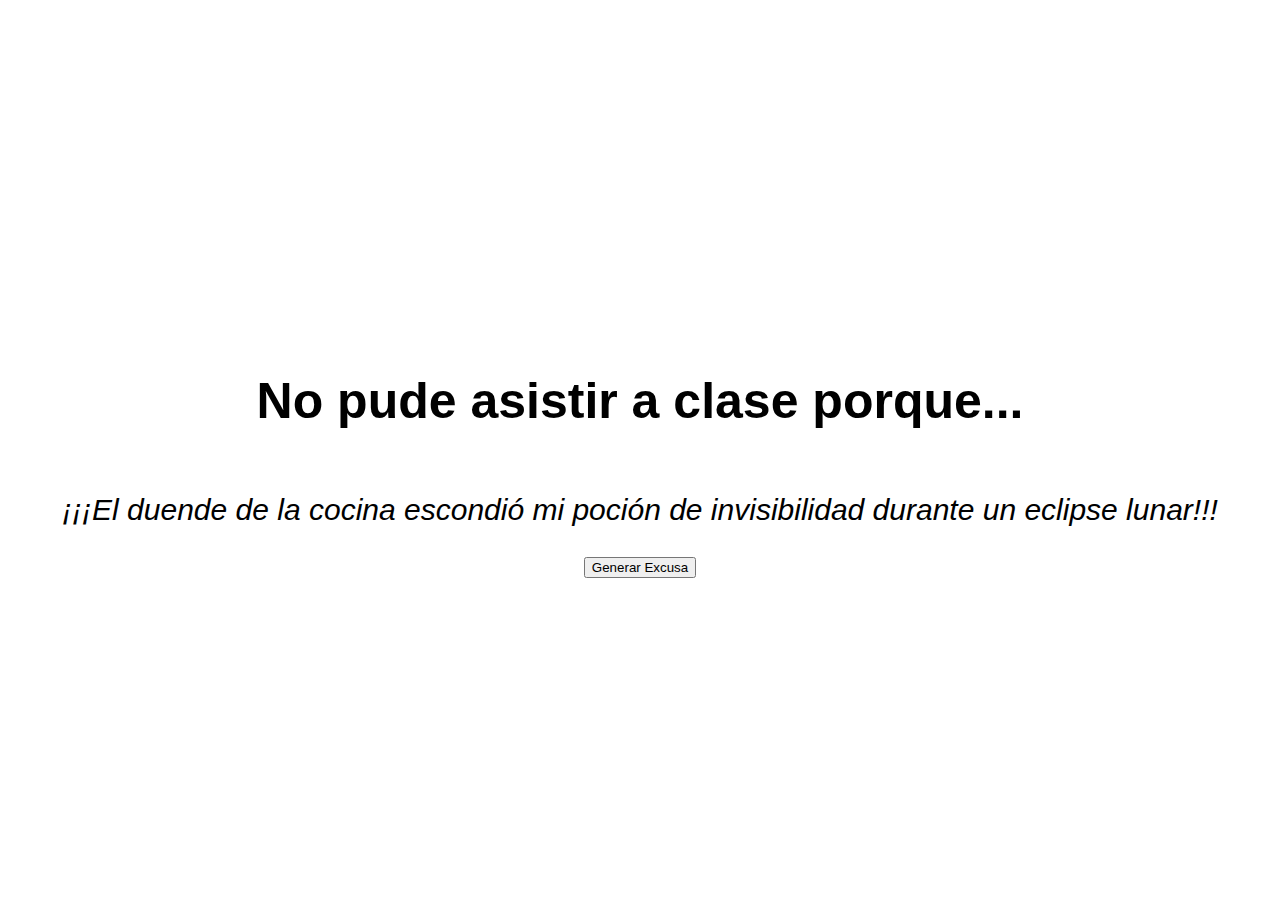
==== index.html @ 17a0697a "First Commit" ====
<!DOCTYPE html>
<html lang="es">
<head>
<meta charset="UTF-8">
<meta name="viewport" content="width=device-width, initial-scale=1.0">
<title>Generador de Excusas</title>
<style>
    /*Le da estilo al body*/
    body {
        font-family:'Lucida Sans', 'Lucida Sans Regular', 'Lucida Grande', 'Lucida Sans Unicode', Geneva, Verdana, sans-serif;
        text-align: center;
        display: flex;
        flex-direction: column;
        justify-content: center;
        align-items: center;
        height: 100vh;
    }
    /*Le da estilo al h1*/
    h1 {
        font-size: 50px;
    }
    /*Le da estilo al parrafo*/
    p {
        font-size: 30px;
        font-style: italic;
    }
</style>
</head>
<body>
    <h1>No pude asistir a clase porque...</h1>      <!--Crea un h1-->
    <p id="excuse"></p>                     <!--Crea un parrafo con un id-->   
    <button>Generar Excusa</button>         <!--Crea un botón-->
    
    <script>
        // Lista de excusas de diferentes variables
        var who = ['El elfo de la casa', 'El hada del jardín', 'El duende de la cocina', 'El gnomo del bosque', 'El dragón del garaje'];
        var action = ['confundió', 'escondió', 'transformó', 'teletransportó', 'esfumó'];
        var what = ['mis llaves', 'mi libro de hechizos', 'mi varita mágica', 'mi poción de invisibilidad', 'mi mapa del tesoro'];
        var when = ['durante un eclipse lunar', 'mientras danzaba bajo la luna llena', 'en medio de un conjuro fallido', 'mientras estaba en una aventura épica', 'en pleno viaje a otro mundo'];

        // Función para generar una excusa aleatoria cuando le das click a un botón que hayas creado en el HTML 
        window.onload= function ExcuseGenerator() {

        // Coge el Array entero de las listas de las variables anteriores y coge un elemento aleatorio de cada Array    
        var randomWho = who[Math.floor(Math.random() * who.length)];
        var randomAction = action[Math.floor(Math.random() * action.length)];
        var randomWhat = what[Math.floor(Math.random() * what.length)];
        var randomWhen = when[Math.floor(Math.random() * when.length)];
        // La variable excuse muestra una excusa aleatoria concatenando Arrays aleatorios  
        var excuse ='¡¡¡'+ randomWho + ' ' + randomAction + ' ' + randomWhat + ' ' + randomWhen + '!!!';
        // Añade el generador de excusas al id='excuse' del HTML.    
        document.getElementById('excuse').innerHTML = excuse;
        }
    </script>
</body>
</html>
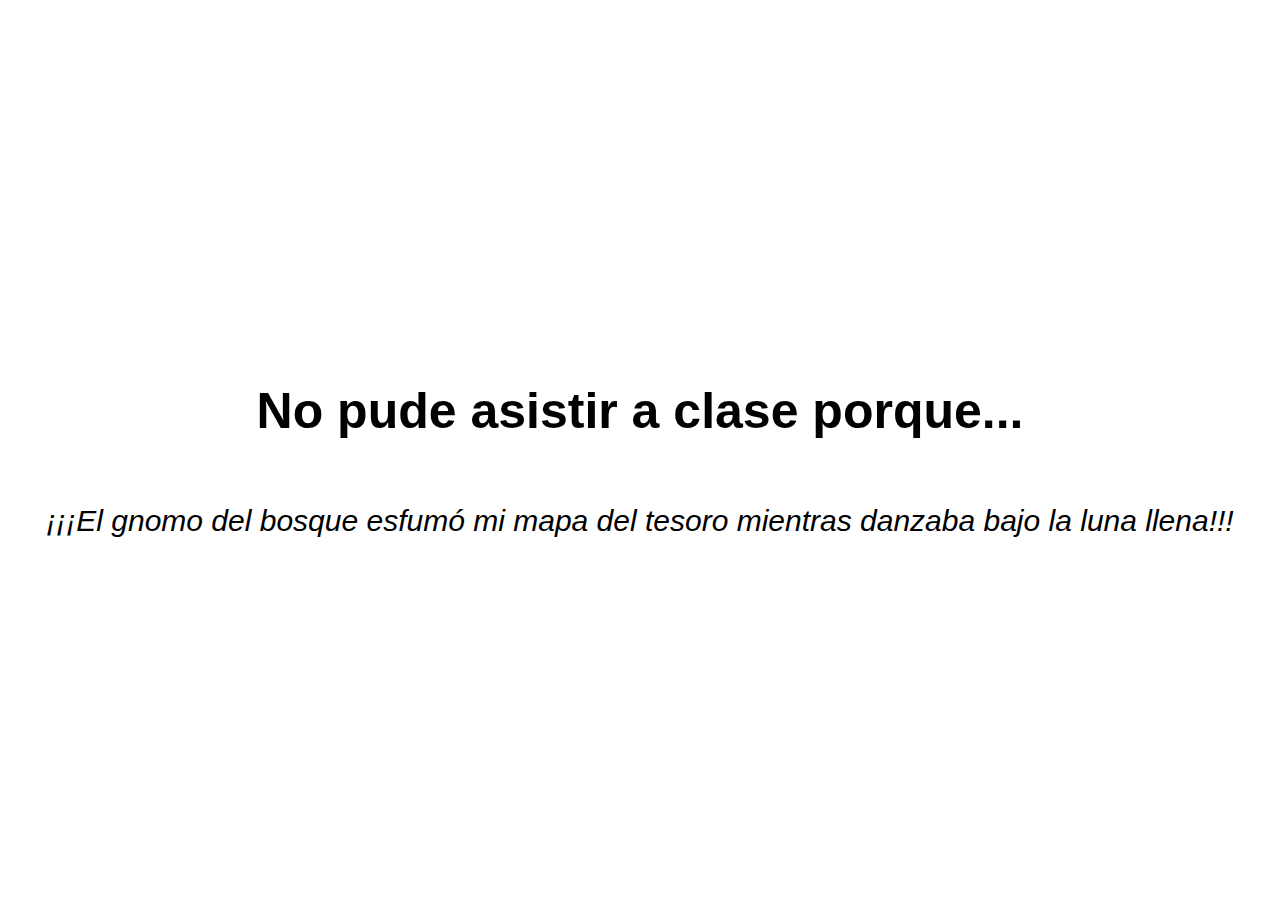
==== commit e0950425: "First Commit" ====
--- a/index.html
+++ b/index.html
@@ -29,7 +29,6 @@
 <body>
     <h1>No pude asistir a clase porque...</h1>      <!--Crea un h1-->
     <p id="excuse"></p>                     <!--Crea un parrafo con un id-->   
-    <button>Generar Excusa</button>         <!--Crea un botón-->
     
     <script>
         // Lista de excusas de diferentes variables
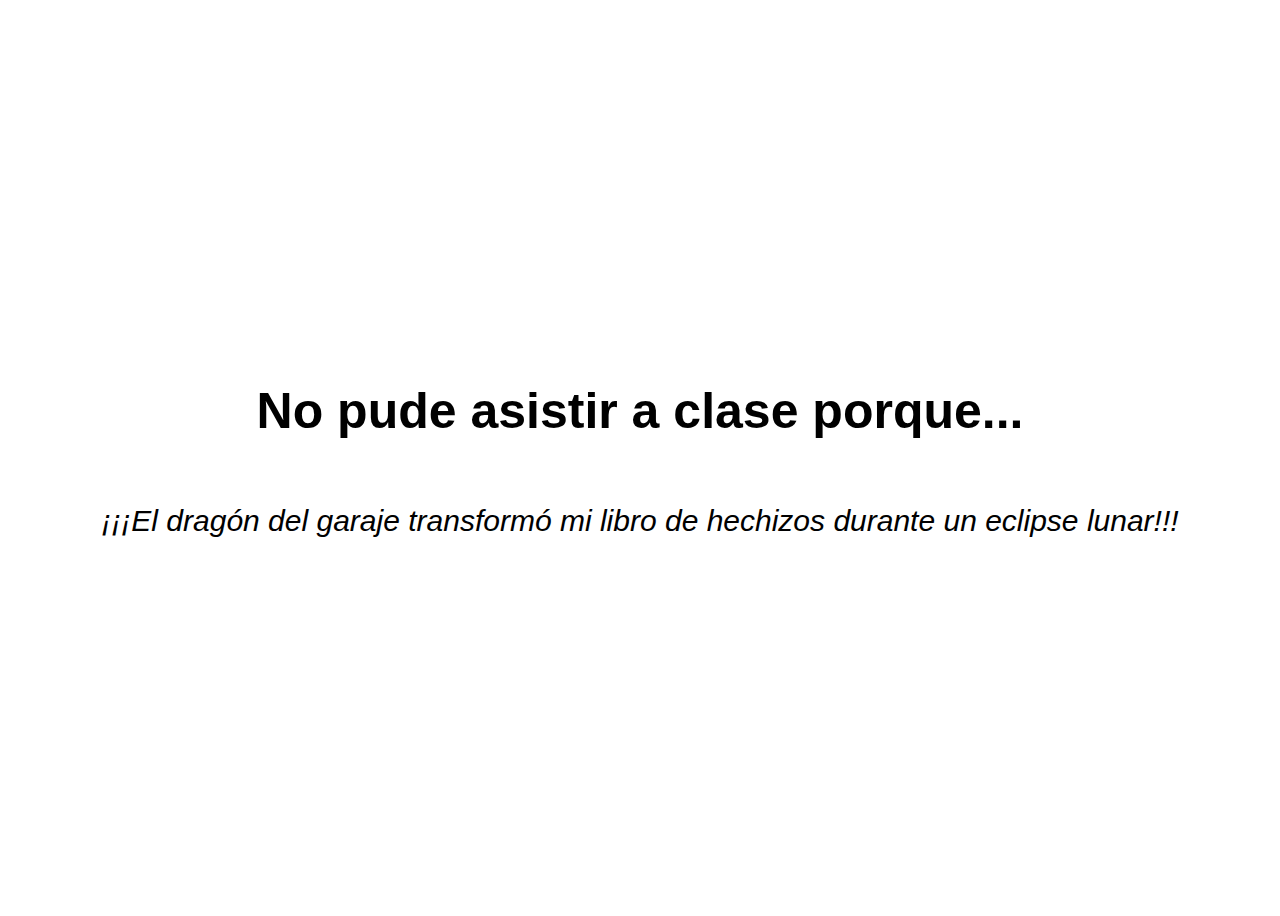
==== commit 40d18375: "First Commit" ====
--- a/index.html
+++ b/index.html
@@ -1,4 +1,4 @@
-<!DOCTYPE html>
+<!DOCTYPE html> 
 <html lang="es">
 <head>
 <meta charset="UTF-8">
